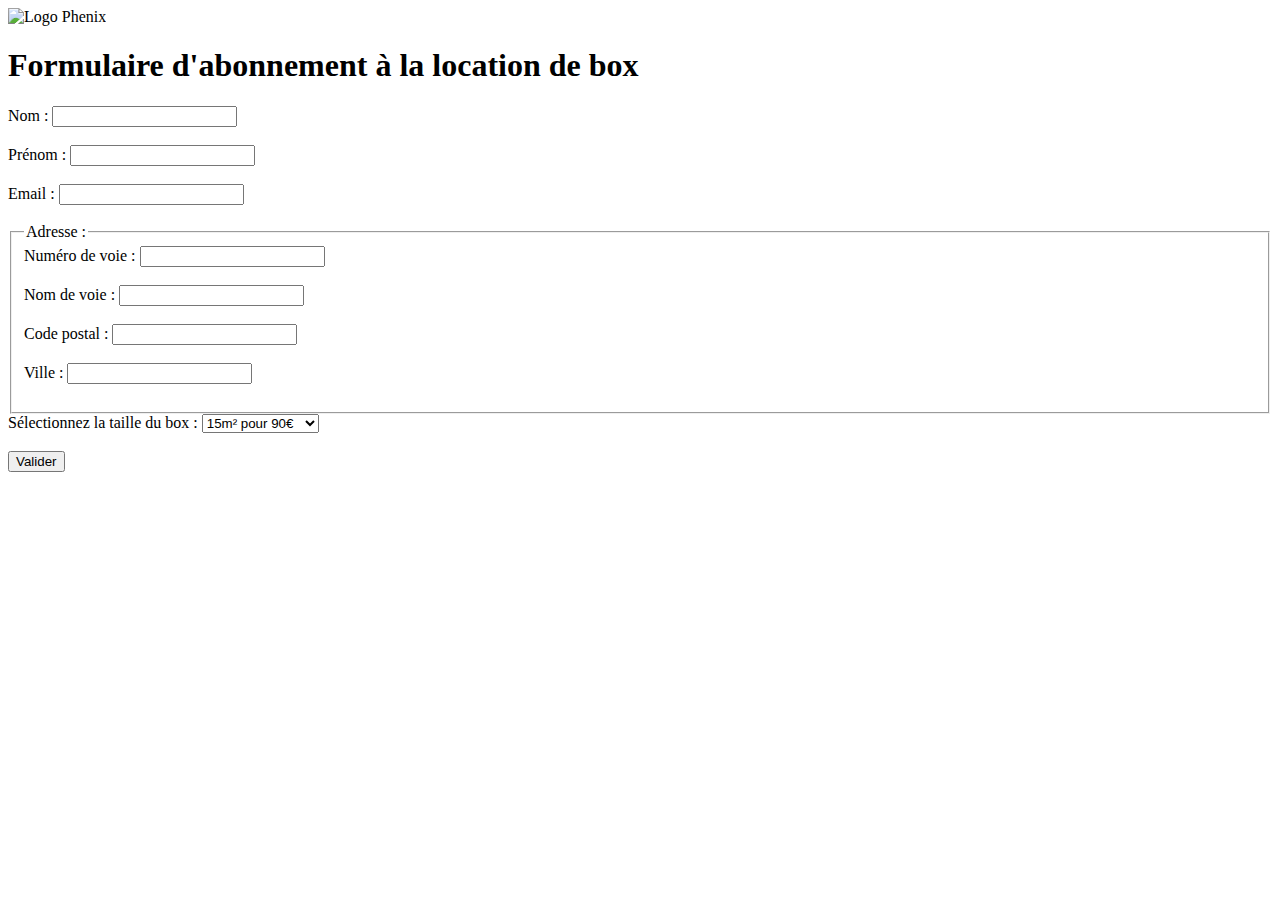
==== index.html @ b8f32796 "Add files via upload" ====
<!DOCTYPE html>
<html lang="fr">
<head>
  <meta charset="UTF-8">
  <meta name="viewport" content="width=device-width, initial-scale=1.0">
  <title>Formulaire d'abonnement</title>
  <link rel="stylesheet" href="assets/style.css">
</head>
<body>
  <header>
    <img src="https://www.phenix-recyclage.com/img/global/phenix-recyclage.png" alt="Logo Phenix" class="logo">
  </header>
  
  <main>
    <h1>Formulaire d'abonnement à la location de box</h1>

    <form id="form-abonnement">
      <label for="nom">Nom :</label>
      <input type="text" id="nom" name="nom" required><br><br>

      <label for="prenom">Prénom :</label>
      <input type="text" id="prenom" name="prenom" required><br><br>

      <label for="email">Email :</label>
      <input type="email" id="email" name="email" required><br><br>

      <fieldset>
        <legend>Adresse :</legend>
        <label for="numero">Numéro de voie :</label>
        <input type="text" id="numero" name="numero" required><br><br>

        <label for="voie">Nom de voie :</label>
        <input type="text" id="voie" name="voie" required><br><br>

        <label for="codePostal">Code postal :</label>
        <input type="text" id="codePostal" name="codePostal" required><br><br>

        <label for="ville">Ville :</label>
        <input type="text" id="ville" name="ville" required><br><br>
      </fieldset>

      <label for="box">Sélectionnez la taille du box :</label>
      <select id="box" name="box" required>
        <option value="15m² pour 90€">15m² pour 90€</option>
        <option value="30m² pour 120€">30m² pour 120€</option>
      </select><br><br>

      <button type="submit">Valider</button>
    </form>
  </main>

  <script src="script.js"></script>
</body>
</html>
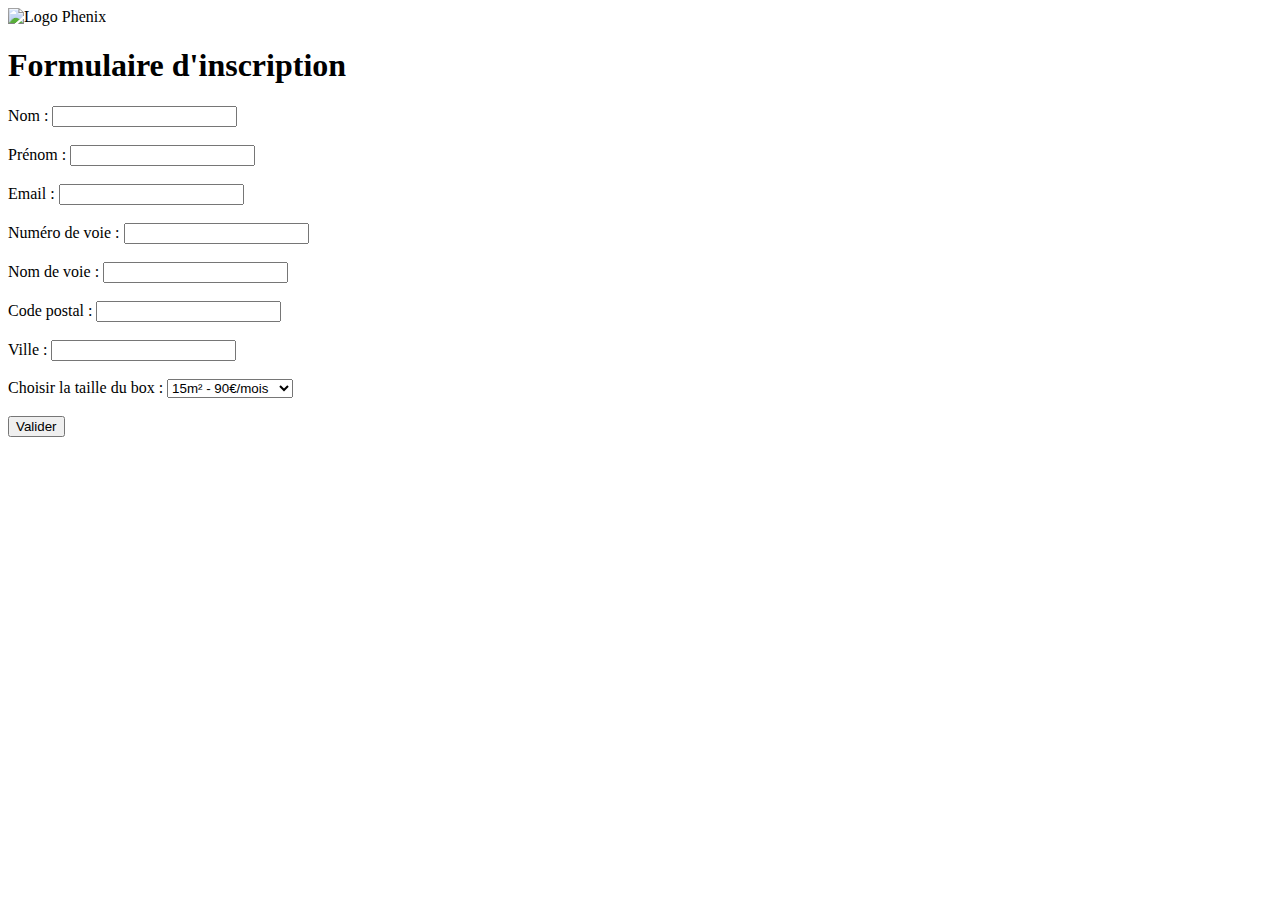
==== commit a82b98f3: "Update index.html" ====
--- a/index.html
+++ b/index.html
@@ -3,52 +3,76 @@
 <head>
   <meta charset="UTF-8">
   <meta name="viewport" content="width=device-width, initial-scale=1.0">
-  <title>Formulaire d'abonnement</title>
+  <title>Formulaire d'inscription</title>
   <link rel="stylesheet" href="assets/style.css">
 </head>
 <body>
   <header>
     <img src="https://www.phenix-recyclage.com/img/global/phenix-recyclage.png" alt="Logo Phenix" class="logo">
   </header>
-  
+
   <main>
-    <h1>Formulaire d'abonnement à la location de box</h1>
-
-    <form id="form-abonnement">
+    <h1>Formulaire d'inscription</h1>
+    
+    <form id="formulaire">
       <label for="nom">Nom :</label>
-      <input type="text" id="nom" name="nom" required><br><br>
+      <input type="text" id="nom" required><br><br>
 
       <label for="prenom">Prénom :</label>
-      <input type="text" id="prenom" name="prenom" required><br><br>
+      <input type="text" id="prenom" required><br><br>
 
       <label for="email">Email :</label>
-      <input type="email" id="email" name="email" required><br><br>
+      <input type="email" id="email" required><br><br>
 
-      <fieldset>
-        <legend>Adresse :</legend>
-        <label for="numero">Numéro de voie :</label>
-        <input type="text" id="numero" name="numero" required><br><br>
+      <label for="numero">Numéro de voie :</label>
+      <input type="text" id="numero" required><br><br>
 
-        <label for="voie">Nom de voie :</label>
-        <input type="text" id="voie" name="voie" required><br><br>
+      <label for="voie">Nom de voie :</label>
+      <input type="text" id="voie" required><br><br>
 
-        <label for="codePostal">Code postal :</label>
-        <input type="text" id="codePostal" name="codePostal" required><br><br>
+      <label for="codePostal">Code postal :</label>
+      <input type="text" id="codePostal" required><br><br>
 
-        <label for="ville">Ville :</label>
-        <input type="text" id="ville" name="ville" required><br><br>
-      </fieldset>
+      <label for="ville">Ville :</label>
+      <input type="text" id="ville" required><br><br>
 
-      <label for="box">Sélectionnez la taille du box :</label>
-      <select id="box" name="box" required>
-        <option value="15m² pour 90€">15m² pour 90€</option>
-        <option value="30m² pour 120€">30m² pour 120€</option>
+      <label for="box">Choisir la taille du box :</label>
+      <select id="box" required>
+        <option value="15m²">15m² - 90€/mois</option>
+        <option value="30m²">30m² - 120€/mois</option>
       </select><br><br>
 
       <button type="submit">Valider</button>
     </form>
   </main>
 
-  <script src="script.js"></script>
+  <script>
+    document.getElementById('formulaire').addEventListener('submit', function(event) {
+      event.preventDefault(); // Empêche l'envoi du formulaire
+
+      // Récupérer les données du formulaire
+      const nom = document.getElementById('nom').value;
+      const prenom = document.getElementById('prenom').value;
+      const email = document.getElementById('email').value;
+      const numero = document.getElementById('numero').value;
+      const voie = document.getElementById('voie').value;
+      const codePostal = document.getElementById('codePostal').value;
+      const ville = document.getElementById('ville').value;
+      const box = document.getElementById('box').value;
+
+      // Stocker les données dans localStorage
+      localStorage.setItem('nom', nom);
+      localStorage.setItem('prenom', prenom);
+      localStorage.setItem('email', email);
+      localStorage.setItem('numero', numero);
+      localStorage.setItem('voie', voie);
+      localStorage.setItem('codePostal', codePostal);
+      localStorage.setItem('ville', ville);
+      localStorage.setItem('box', box);
+
+      // Rediriger vers la page récapitulative
+      window.location.href = 'recap.html';
+    });
+  </script>
 </body>
 </html>
